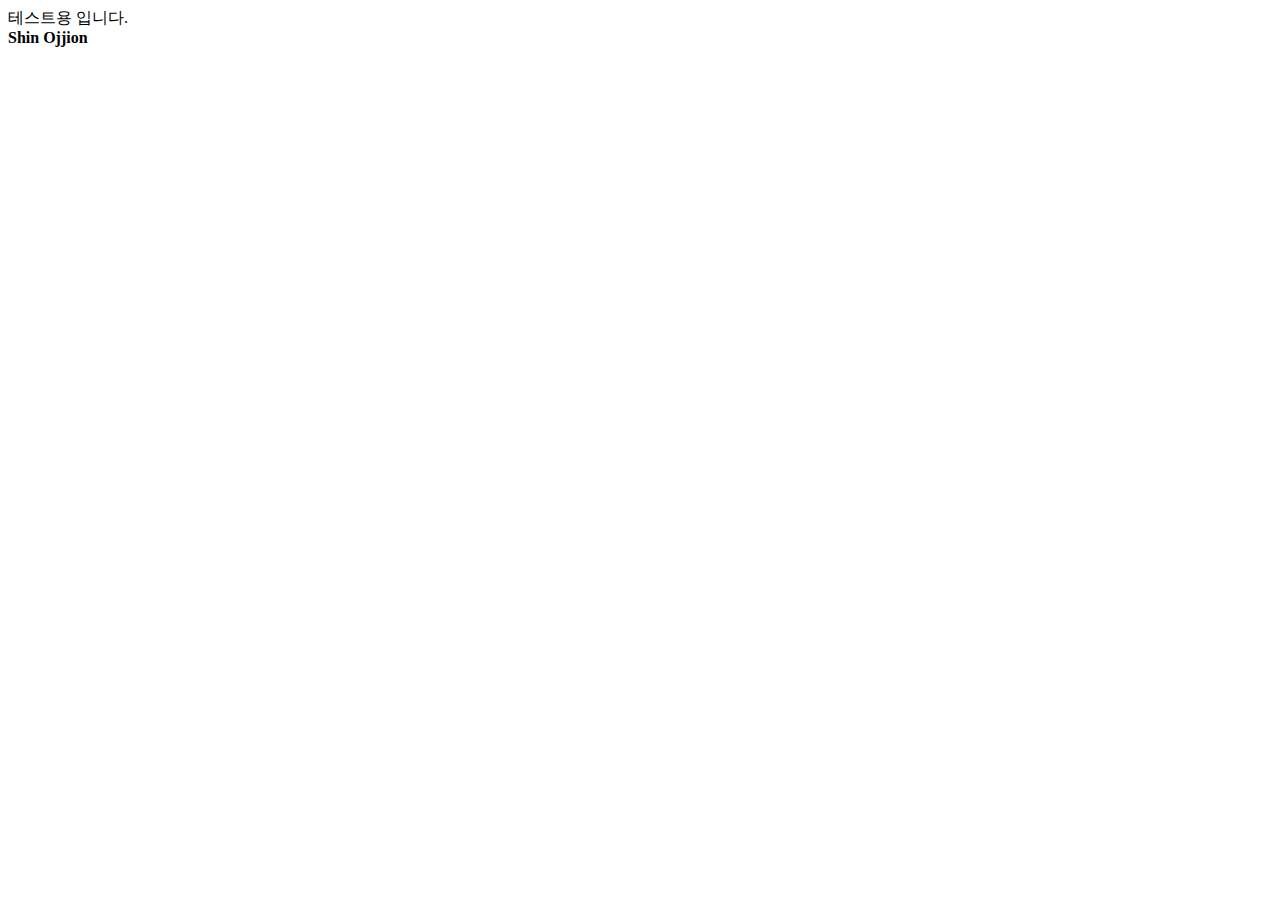
==== index.html @ fd4a311c "Create index.html" ====
<html>
<head>
  <meta charset="UTF-8">
  <meta name="viewport" content="width=device-width, initial-scale=1.0">
  <meta http-equiv="X-UA-Compatible" content="ie=edge">
  <title>Document</title>
</head>
<body>
  <h>테스트용 입니다.<br></h>
  <strong>Shin Ojjion</strong>
</body>
</html>
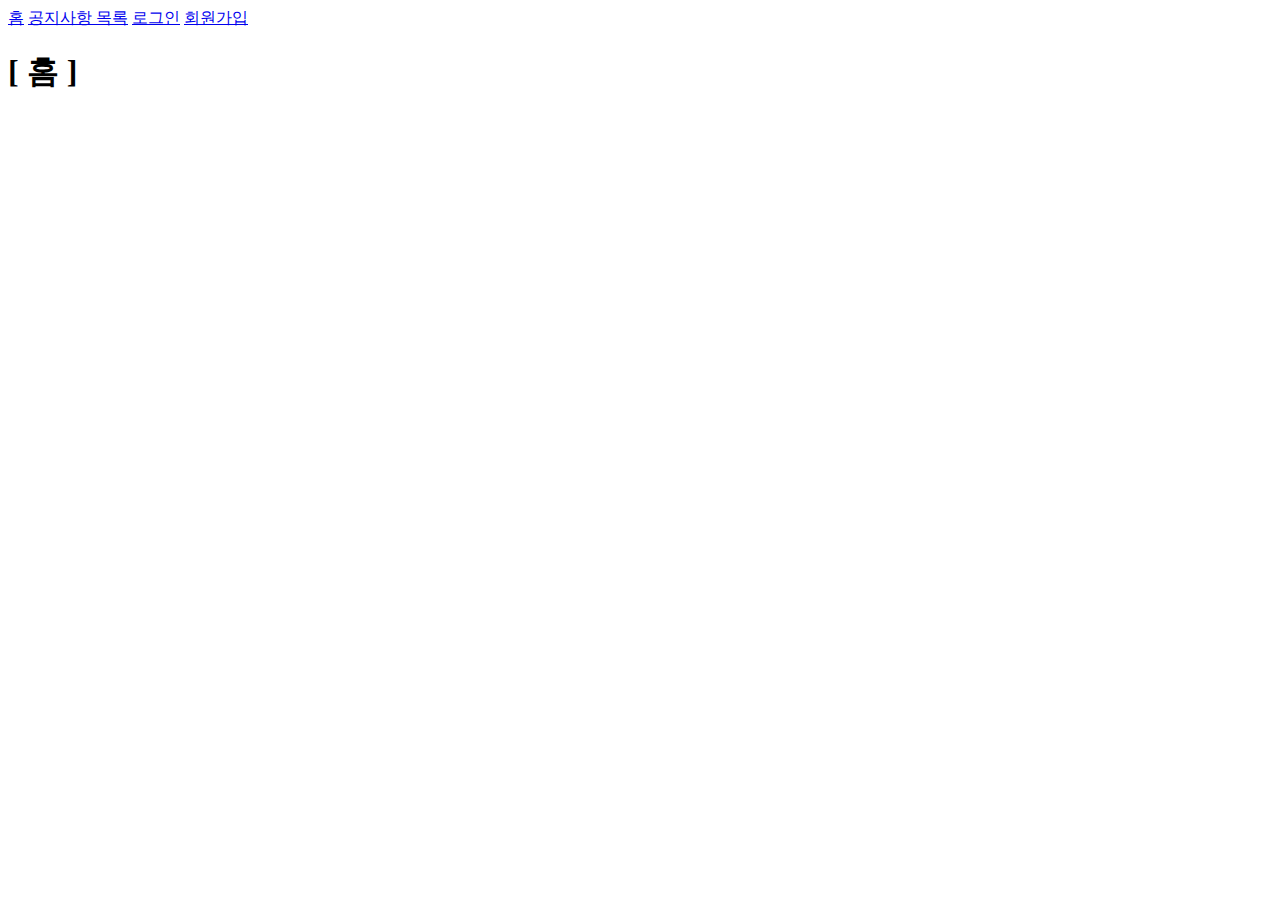
==== commit 316efffb: "Add files via upload" ====
--- a/index.html
+++ b/index.html
@@ -1,12 +1,14 @@
-<html>
-<head>
-  <meta charset="UTF-8">
-  <meta name="viewport" content="width=device-width, initial-scale=1.0">
-  <meta http-equiv="X-UA-Compatible" content="ie=edge">
-  <title>Document</title>
-</head>
-<body>
-  <h>테스트용 입니다.<br></h>
-  <strong>Shin Ojjion</strong>
-</body>
-</html>
+<!DOCTYPE html>
+<html lang="en">
+<head>
+    <meta charset="UTF-8">   
+    <title>메인페이지</title>
+</head>
+<body>
+   <a href="/index.html">홈</a> 
+   <a href="/notice/list.html">공지사항 목록</a> 
+   <a href="/member/login.html">로그인</a> 
+   <a href="/member/sinup-agree.html">회원가입</a> 
+   <h1>[ 홈 ]</h1>
+</body>
+</html>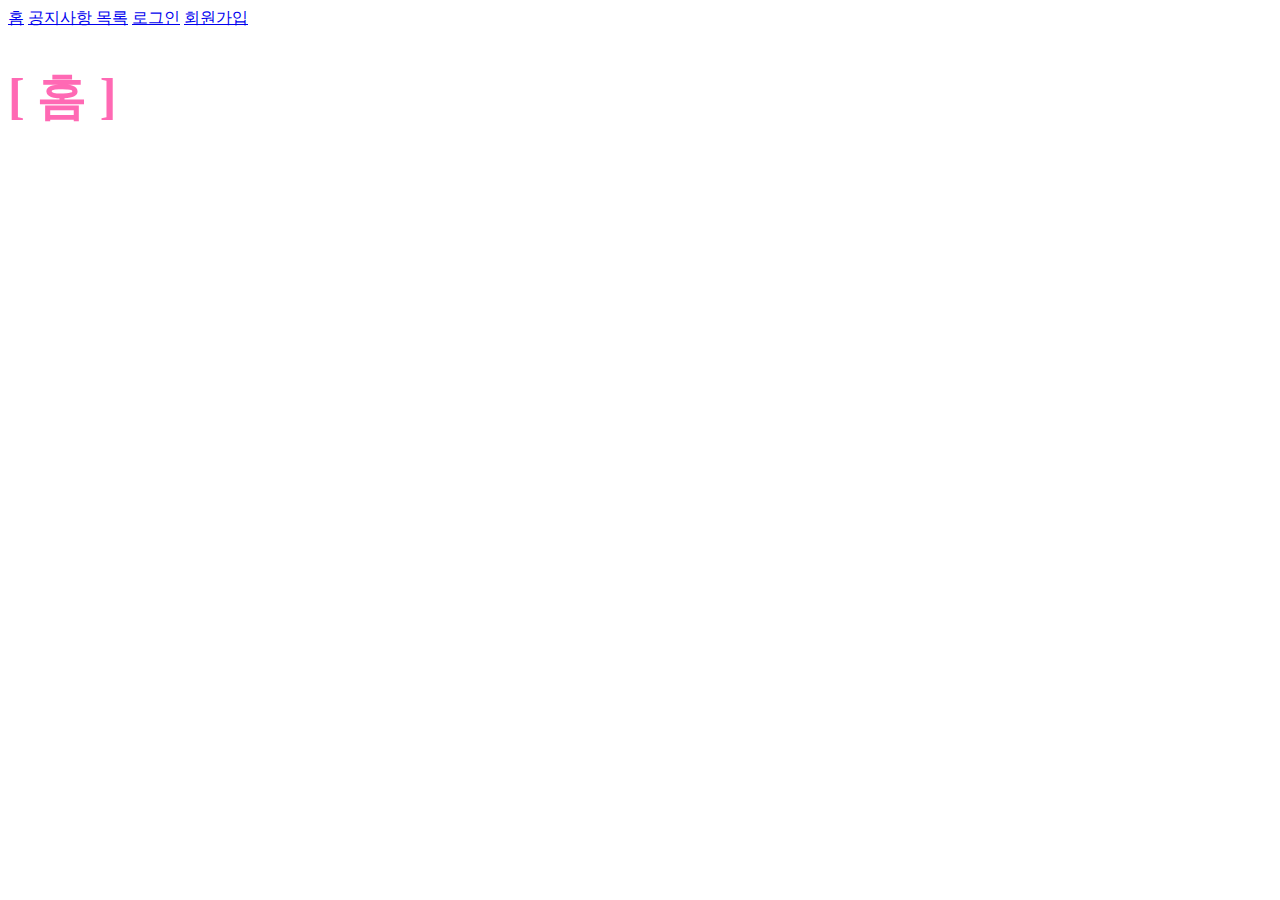
==== commit 5951034d: "Add files via upload" ====
--- a/index.html
+++ b/index.html
@@ -5,10 +5,10 @@
     <title>메인페이지</title>
 </head>
 <body>
-   <a href="/index.html">홈</a> 
-   <a href="/notice/list.html">공지사항 목록</a> 
-   <a href="/member/login.html">로그인</a> 
-   <a href="/member/sinup-agree.html">회원가입</a> 
-   <h1>[ 홈 ]</h1>
+   <a href="../home/index.html">홈</a> 
+   <a href="../home/notice/list.html">공지사항 목록</a> 
+   <a href="../home/member/login.html">로그인</a> 
+   <a href="../home/member/sinup-agree.html">회원가입</a> 
+   <h1 style="color:hotpink; font-size: 50px ">[ 홈 ]</h1>
 </body>
-</html>+</html>
